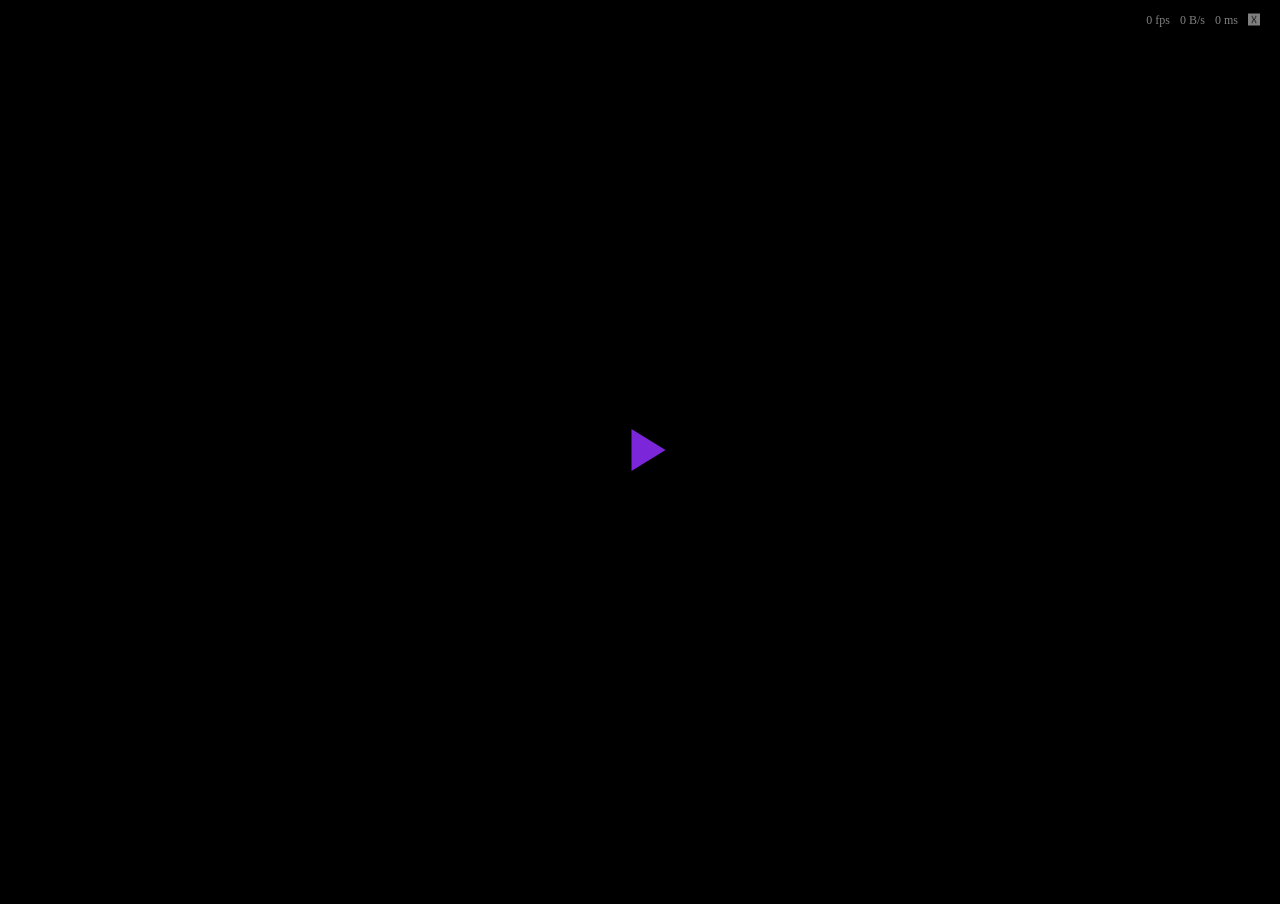
==== src/assets/index.html @ 828c3026 "initial commit for ver 1.0" ====
<!DOCTYPE html>
<html>
<head>
  <title>DeskShare {{version}}</title>
  <meta charset="UTF-8">
  <link rel="icon" type="image/x-icon" href="/favicon.ico">
  <style>
    body {
      margin: 0;
      background-color: black;
    }

    div#info {
      position: absolute;
      top: 10px;
      right: 20px;
      text-align: right;
      width: auto;
      z-index: 99;
    }

    div#info a {
      margin-left: 0.5em;
      font-size: 12px;
      color: gray;
    }

    div#info:hover {
      background-color: black;
    }
  </style>
</head>

<body>
  <div id="info">
    <a id="fps"></a>
    <a id="speed"></a>
    <a id="delay"></a>
    <a id="state"></a>
  </div>

  <div style="background-color:black; width: 100%; height: 100%; position: absolute; top: 0; left: 0; margin: 0;">
    <canvas id="video" style=" height: 100%;"></canvas>
  </div>

  <script src="wsjpeg.min.js"></script>
</body>

</html>
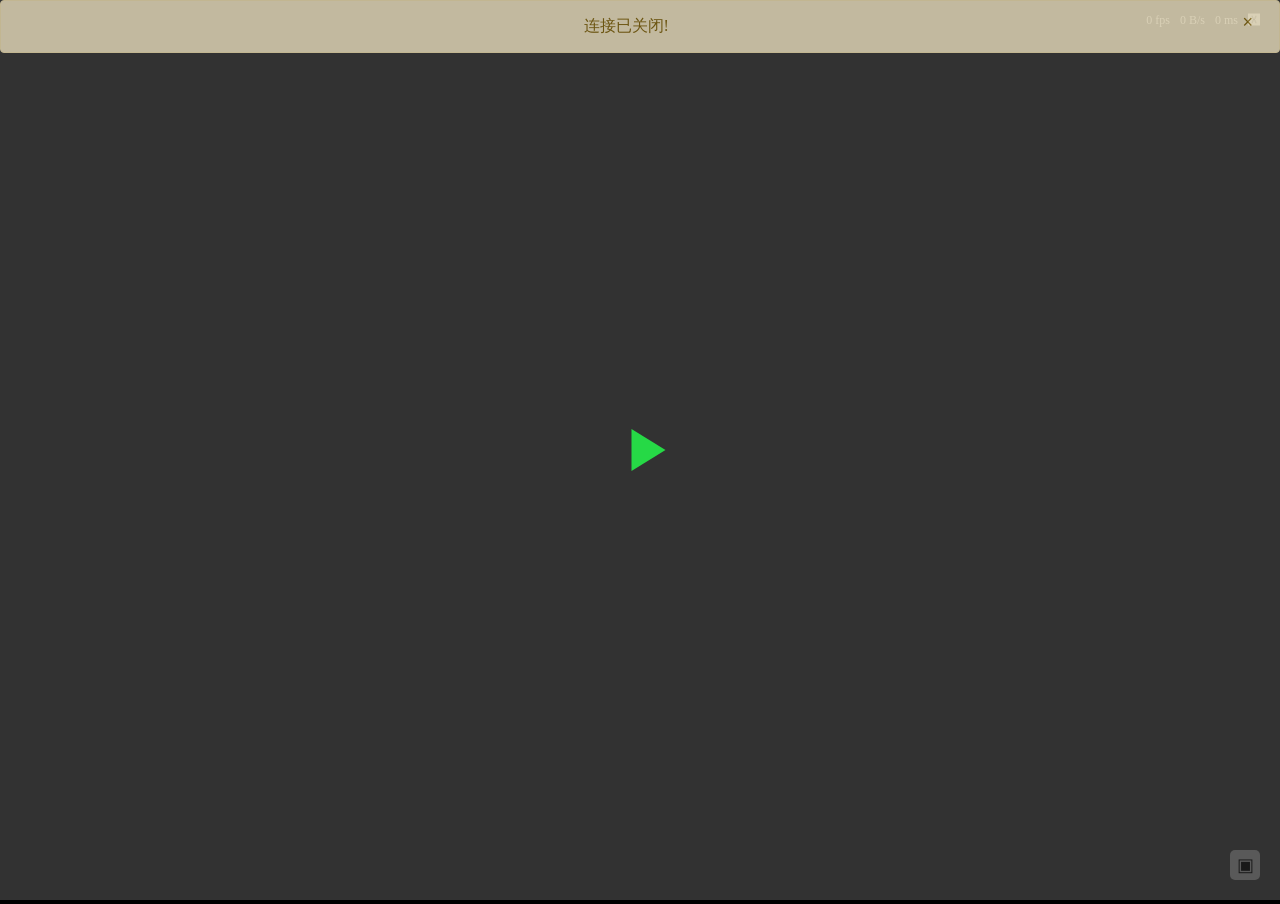
==== commit 5764d017: "add gui for ver 1.1.0" ====
--- a/src/assets/index.html
+++ b/src/assets/index.html
@@ -8,6 +8,33 @@
     body {
       margin: 0;
       background-color: black;
+    }
+
+    .alert-container {
+        position: fixed;
+        top: 0;
+        left: 0;
+        right: 0;
+        background-color: #fff3cd;
+        color: #856404;
+        padding: 15px;
+        border: 1px solid #ffeeba;
+        border-radius: 4px;
+        text-align: center;
+        display: none;
+        margin-top: 0;
+        opacity: 0.7;
+        z-index: 1000;
+    }
+    .close-btn {
+        background: none;
+        border: none;
+        color: #856404;
+        font-size: 18px;
+        cursor: pointer;
+        float: right;
+        margin-top: -5px;
+        margin-right: 5px;
     }
 
     div#info {
@@ -28,10 +55,29 @@
     div#info:hover {
       background-color: black;
     }
+
+    #toggleBtn {
+      background-color: gray;
+      opacity: 0.5;
+      cursor: pointer;
+      border-radius: 5px;
+      font-size: 18px;
+      width: 30px;
+      height: 30px;
+      border: none;
+    }
+    #toggleBtn:hover {
+      opacity: 1;
+    }
   </style>
 </head>
 
 <body>
+  <div class="alert-container" id="alertBox">
+    <button class="close-btn" id="closeBtn">&times;</button>
+    <span id="alertText"></span>
+  </div>
+
   <div id="info">
     <a id="fps"></a>
     <a id="speed"></a>
@@ -43,7 +89,36 @@
     <canvas id="video" style=" height: 100%;"></canvas>
   </div>
 
+  <div style="position: absolute; bottom: 20px; right: 20px; z-index: 100;">
+    <button id="toggleBtn">▣</button>
+  </div>
+
   <script src="wsjpeg.min.js"></script>
+  <script>
+    const body = document.body;
+    const btn = document.getElementById('toggleBtn');
+    function toggleFullscreen() {
+        if (!document.fullscreenElement) {
+            body.requestFullscreen().catch(err => {
+                alert(`fullscreen failed: ${err.message}`);
+            });
+        } else {
+            if (document.exitFullscreen) {
+                document.exitFullscreen();
+            }
+        }
+    }
+
+    document.addEventListener('fullscreenchange', () => {
+        if (document.fullscreenElement) {
+            btn.textContent = '🅧';
+        } else {
+            btn.textContent = '▣';
+        }
+    });
+
+    btn.addEventListener('click', toggleFullscreen);
+  </script>
 </body>
 
 </html>
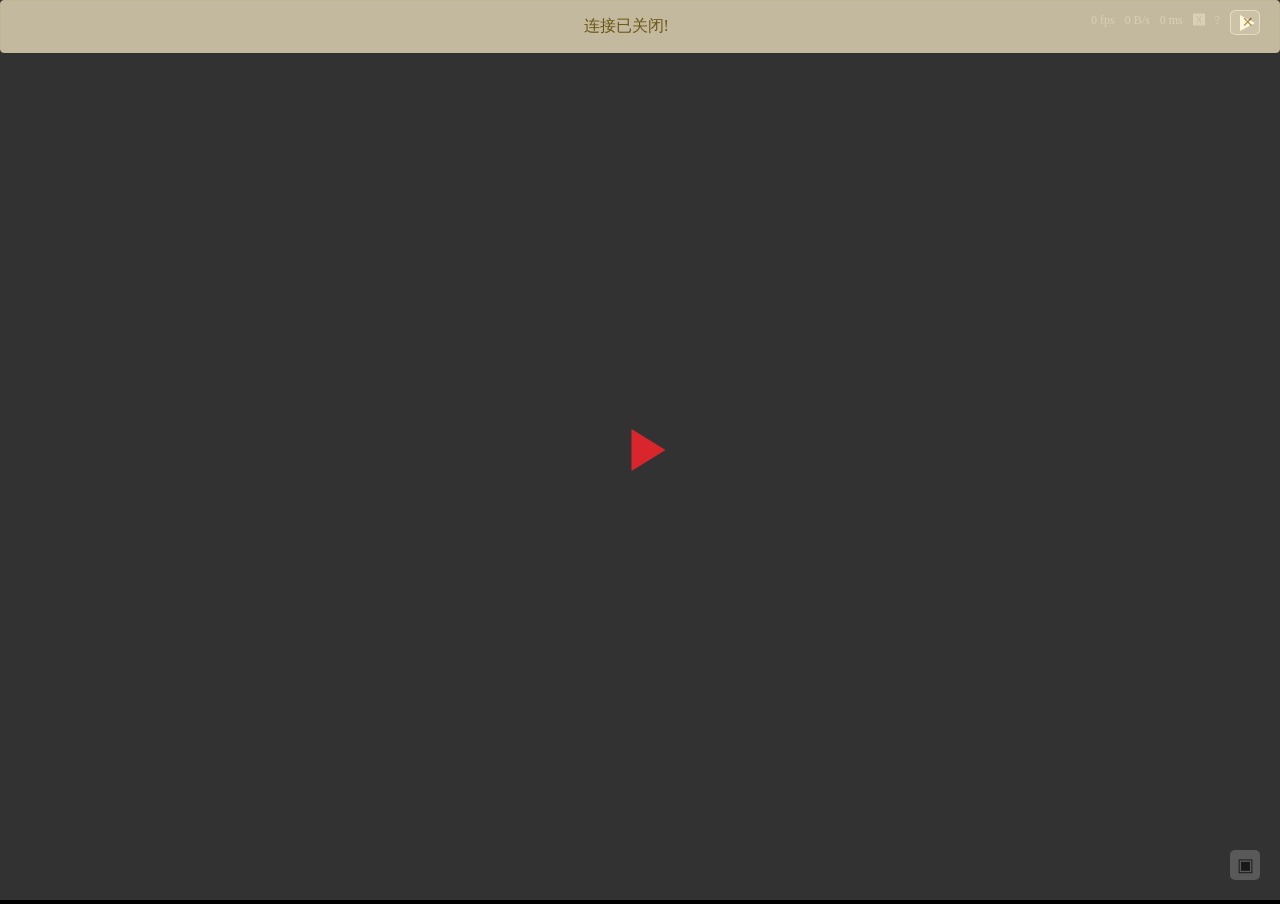
==== commit 1c16ac1f: "add cursor display and fps autoadust for version 1.2.0" ====
--- a/src/assets/index.html
+++ b/src/assets/index.html
@@ -40,10 +40,10 @@
     div#info {
       position: absolute;
       top: 10px;
-      right: 20px;
+      right: 60px;
       text-align: right;
       width: auto;
-      z-index: 99;
+      z-index: 10;
     }
 
     div#info a {
@@ -69,6 +69,57 @@
     #toggleBtn:hover {
       opacity: 1;
     }
+
+    #pauseBtn {
+      position: absolute;
+      top: 10px;
+      right: 20px;
+      width: 30px;
+      height: 25px;
+      z-index: 20;
+      display: flex;
+      border-radius: 20%;
+      justify-content: center;
+      align-items: center;
+      cursor: pointer;
+      transition: all 0.3s ease;
+      border: 1px solid rgba(255, 255, 255, 0.5);
+      background: rgba(255, 255, 255, 0.15);
+    }
+    #pauseBtn:hover {
+      background: rgba(255, 255, 255, 0.35);
+      transform: scale(1.05);
+    }
+    #pauseBtn:active {
+      transform: scale(0.95);
+    }
+    #pauseBtn.play::before {
+      content: '';
+      width: 0;
+      height: 0;
+      border-top: 8px solid transparent;
+      border-bottom: 8px solid transparent;
+      border-left: 15px solid white;
+      margin-left: 5px;
+    }
+    #pauseBtn.pause::before,
+    #pauseBtn.pause::after {
+        content: '';
+        position: absolute;
+        width: 3px;
+        height: 15px;
+        background: white;
+        border-radius: 2px;
+    }
+    #pauseBtn.pause::before {
+        left: 45%;
+        transform: translateX(-150%);
+    }
+    
+    #pauseBtn.pause::after {
+        right: 45%;
+        transform: translateX(150%);
+    }
   </style>
 </head>
 
@@ -78,11 +129,14 @@
     <span id="alertText"></span>
   </div>
 
+  <button id="pauseBtn" class="pause"></button>
+
   <div id="info">
     <a id="fps"></a>
     <a id="speed"></a>
     <a id="delay"></a>
     <a id="state"></a>
+    <a id="clients"></a>
   </div>
 
   <div style="background-color:black; width: 100%; height: 100%; position: absolute; top: 0; left: 0; margin: 0;">
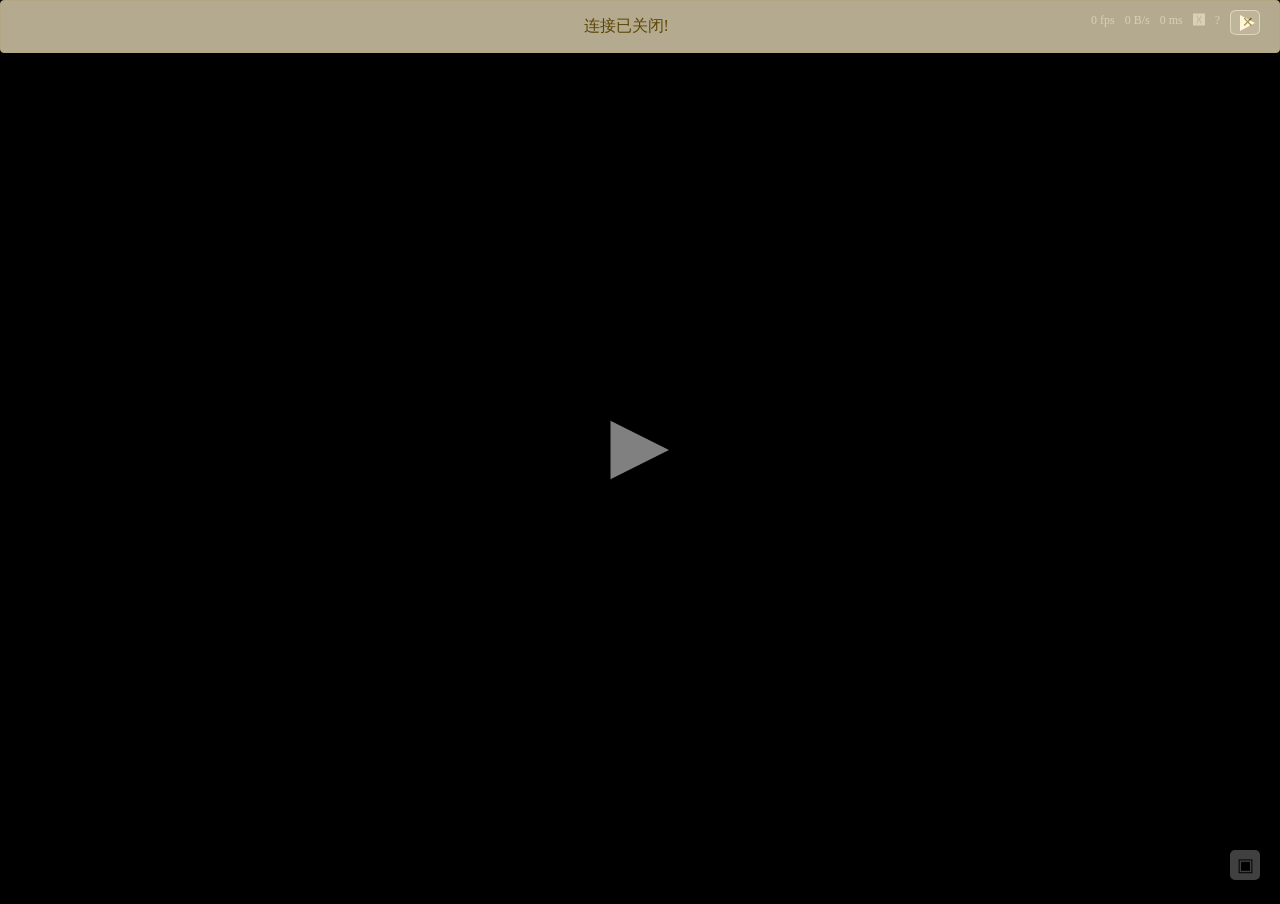
==== commit 3531966d: "add tests and fix misc bugs" ====
--- a/src/assets/index.html
+++ b/src/assets/index.html
@@ -3,124 +3,8 @@
 <head>
   <title>DeskShare {{version}}</title>
   <meta charset="UTF-8">
-  <link rel="icon" type="image/x-icon" href="/favicon.ico">
-  <style>
-    body {
-      margin: 0;
-      background-color: black;
-    }
-
-    .alert-container {
-        position: fixed;
-        top: 0;
-        left: 0;
-        right: 0;
-        background-color: #fff3cd;
-        color: #856404;
-        padding: 15px;
-        border: 1px solid #ffeeba;
-        border-radius: 4px;
-        text-align: center;
-        display: none;
-        margin-top: 0;
-        opacity: 0.7;
-        z-index: 1000;
-    }
-    .close-btn {
-        background: none;
-        border: none;
-        color: #856404;
-        font-size: 18px;
-        cursor: pointer;
-        float: right;
-        margin-top: -5px;
-        margin-right: 5px;
-    }
-
-    div#info {
-      position: absolute;
-      top: 10px;
-      right: 60px;
-      text-align: right;
-      width: auto;
-      z-index: 10;
-    }
-
-    div#info a {
-      margin-left: 0.5em;
-      font-size: 12px;
-      color: gray;
-    }
-
-    div#info:hover {
-      background-color: black;
-    }
-
-    #toggleBtn {
-      background-color: gray;
-      opacity: 0.5;
-      cursor: pointer;
-      border-radius: 5px;
-      font-size: 18px;
-      width: 30px;
-      height: 30px;
-      border: none;
-    }
-    #toggleBtn:hover {
-      opacity: 1;
-    }
-
-    #pauseBtn {
-      position: absolute;
-      top: 10px;
-      right: 20px;
-      width: 30px;
-      height: 25px;
-      z-index: 20;
-      display: flex;
-      border-radius: 20%;
-      justify-content: center;
-      align-items: center;
-      cursor: pointer;
-      transition: all 0.3s ease;
-      border: 1px solid rgba(255, 255, 255, 0.5);
-      background: rgba(255, 255, 255, 0.15);
-    }
-    #pauseBtn:hover {
-      background: rgba(255, 255, 255, 0.35);
-      transform: scale(1.05);
-    }
-    #pauseBtn:active {
-      transform: scale(0.95);
-    }
-    #pauseBtn.play::before {
-      content: '';
-      width: 0;
-      height: 0;
-      border-top: 8px solid transparent;
-      border-bottom: 8px solid transparent;
-      border-left: 15px solid white;
-      margin-left: 5px;
-    }
-    #pauseBtn.pause::before,
-    #pauseBtn.pause::after {
-        content: '';
-        position: absolute;
-        width: 3px;
-        height: 15px;
-        background: white;
-        border-radius: 2px;
-    }
-    #pauseBtn.pause::before {
-        left: 45%;
-        transform: translateX(-150%);
-    }
-    
-    #pauseBtn.pause::after {
-        right: 45%;
-        transform: translateX(150%);
-    }
-  </style>
+  <link rel="icon" type="image/x-icon" href="favicon.ico">
+  <link rel="stylesheet" href="player.css">
 </head>
 
 <body>
@@ -138,6 +22,7 @@
     <a id="state"></a>
     <a id="clients"></a>
   </div>
+  <div id="details" class="hidden"></div>
 
   <div style="background-color:black; width: 100%; height: 100%; position: absolute; top: 0; left: 0; margin: 0;">
     <canvas id="video" style=" height: 100%;"></canvas>
@@ -147,32 +32,11 @@
     <button id="toggleBtn">▣</button>
   </div>
 
-  <script src="wsjpeg.min.js"></script>
-  <script>
-    const body = document.body;
-    const btn = document.getElementById('toggleBtn');
-    function toggleFullscreen() {
-        if (!document.fullscreenElement) {
-            body.requestFullscreen().catch(err => {
-                alert(`fullscreen failed: ${err.message}`);
-            });
-        } else {
-            if (document.exitFullscreen) {
-                document.exitFullscreen();
-            }
-        }
-    }
+  <div id="play-container">
+   <svg width="100" height="100" viewBox="0 0 100 100"><polygon points="20,20 20,80 80,50" fill="white" stroke="black" stroke-width="1"/> </svg>
+  </div>
 
-    document.addEventListener('fullscreenchange', () => {
-        if (document.fullscreenElement) {
-            btn.textContent = '🅧';
-        } else {
-            btn.textContent = '▣';
-        }
-    });
+  <script src="player.js"></script>
 
-    btn.addEventListener('click', toggleFullscreen);
-  </script>
 </body>
-
 </html>
--- a/src/assets/player.css
+++ b/src/assets/player.css
@@ -0,0 +1,168 @@
+body {
+    position: absolute;
+    margin: 0;
+    background-color: black;
+    width: 100%;
+    height: 100%;
+}
+
+.alert-container {
+    position: fixed;
+    top: 0;
+    left: 0;
+    right: 0;
+    background-color: #fff3cd;
+    color: #856404;
+    padding: 15px;
+    border: 1px solid #ffeeba;
+    border-radius: 4px;
+    text-align: center;
+    display: none;
+    margin-top: 0;
+    opacity: 0.7;
+    z-index: 1000;
+}
+
+.close-btn {
+    background: none;
+    border: none;
+    color: #856404;
+    font-size: 18px;
+    cursor: pointer;
+    float: right;
+    margin-top: -5px;
+    margin-right: 5px;
+}
+
+div#info {
+    position: absolute;
+    top: 10px;
+    right: 60px;
+    text-align: right;
+    width: auto;
+    z-index: 10;
+}
+
+div#info a {
+    margin-left: 0.5em;
+    font-size: 12px;
+    color: gray;
+}
+
+div#info:hover {
+    background-color: black;
+}
+
+div#details {
+    position: absolute;
+    top: 35px;
+    right: 60px;
+    z-index: 10;
+    font-size: 12px;
+    background-color: black;
+    opacity: 0.8;
+    color: gray;
+    padding-right: 1em;
+    border-radius: 10px;
+}
+div#details ul {
+    padding-left: 1em;
+    padding-right: .5em;
+    list-style-type: none;
+}
+div#details li::before {
+    content: '⚇';
+    margin-right: 0.5em;
+    font-weight: bold;
+    font-size: 16px;
+}
+
+#toggleBtn {
+    background-color: gray;
+    opacity: 0.5;
+    cursor: pointer;
+    border-radius: 5px;
+    font-size: 18px;
+    width: 30px;
+    height: 30px;
+    border: none;
+}
+
+#toggleBtn:hover {
+    opacity: 1;
+}
+
+#pauseBtn {
+    position: absolute;
+    top: 10px;
+    right: 20px;
+    width: 30px;
+    height: 25px;
+    z-index: 20;
+    display: flex;
+    border-radius: 20%;
+    justify-content: center;
+    align-items: center;
+    cursor: pointer;
+    transition: all 0.3s ease;
+    border: 1px solid rgba(255, 255, 255, 0.5);
+    background: rgba(255, 255, 255, 0.15);
+}
+
+#pauseBtn:hover {
+    background: rgba(255, 255, 255, 0.35);
+    transform: scale(1.05);
+}
+
+#pauseBtn:active {
+    transform: scale(0.95);
+}
+
+#pauseBtn.play::before {
+    content: '';
+    width: 0;
+    height: 0;
+    border-top: 8px solid transparent;
+    border-bottom: 8px solid transparent;
+    border-left: 15px solid white;
+    margin-left: 5px;
+}
+
+#pauseBtn.pause::before,
+#pauseBtn.pause::after {
+    content: '';
+    position: absolute;
+    width: 3px;
+    height: 15px;
+    background: white;
+    border-radius: 2px;
+}
+
+#pauseBtn.pause::before {
+    left: 45%;
+    transform: translateX(-150%);
+}
+
+#pauseBtn.pause::after {
+    right: 45%;
+    transform: translateX(150%);
+}
+
+#play-container {
+    display: flex;
+    justify-content: center;
+    align-items: center;
+    width: 100%;
+    height: 100%;
+    background-color: black;
+    opacity: 0.5;
+    z-index: 100;
+}
+#play-container svg:hover {
+    transform: scale(1.1);
+}
+
+.hidden {
+    visibility: hidden;
+    display: none;
+}
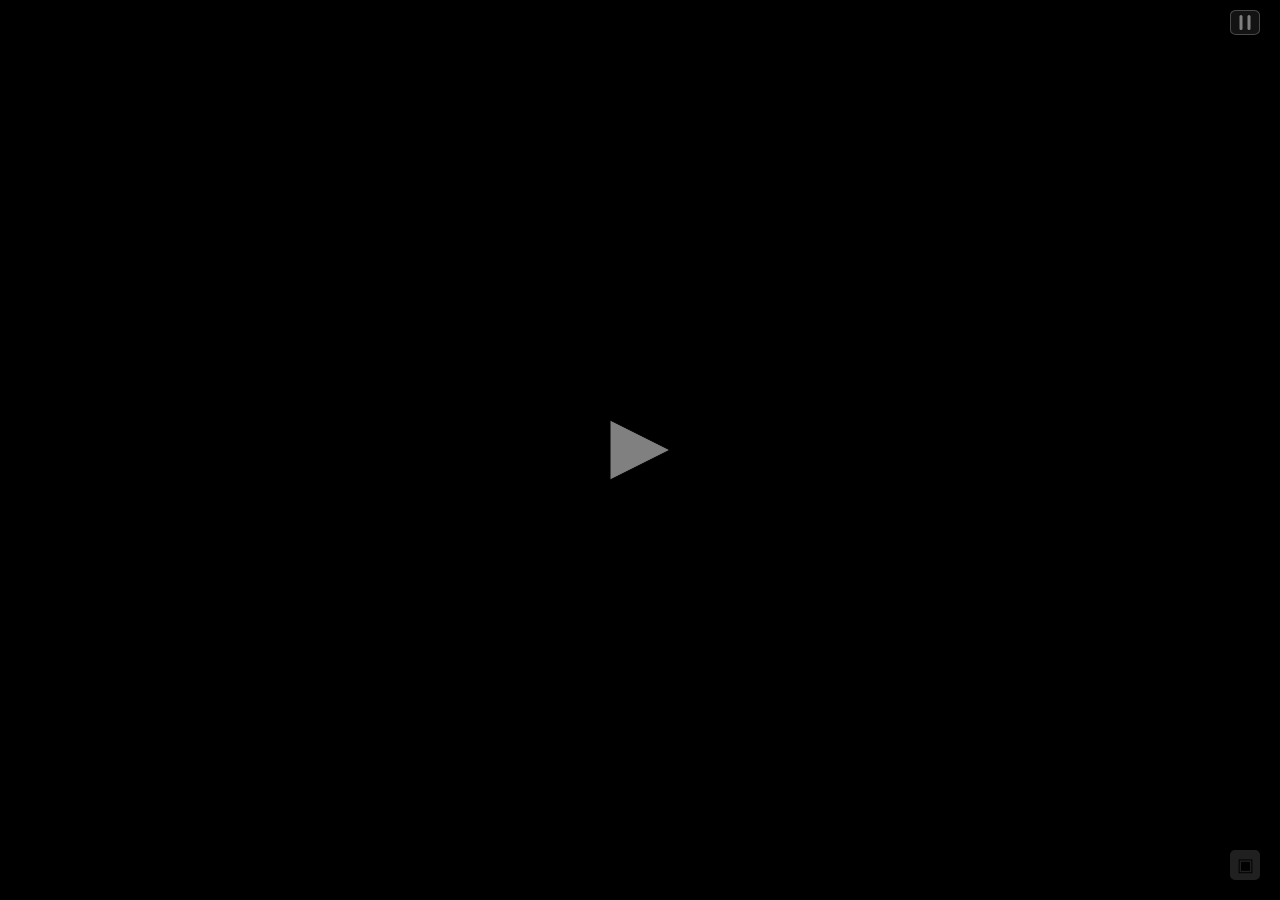
==== commit 7156b19d: "feat: add h264 encoder" ====
--- a/src/assets/index.html
+++ b/src/assets/index.html
@@ -21,11 +21,13 @@
     <a id="delay"></a>
     <a id="state"></a>
     <a id="clients"></a>
+    <a id="decoder"></a>
   </div>
   <div id="details" class="hidden"></div>
 
-  <div style="background-color:black; width: 100%; height: 100%; position: absolute; top: 0; left: 0; margin: 0;">
-    <canvas id="video" style=" height: 100%;"></canvas>
+  <div id="player-container">
+    <video id="video" muted></video>
+    <canvas id="overlay"></canvas>
   </div>
 
   <div style="position: absolute; bottom: 20px; right: 20px; z-index: 100;">
@@ -36,7 +38,8 @@
    <svg width="100" height="100" viewBox="0 0 100 100"><polygon points="20,20 20,80 80,50" fill="white" stroke="black" stroke-width="1"/> </svg>
   </div>
 
+  <script src="jmuxer.js"></script>
   <script src="player.js"></script>
 
 </body>
-</html>+</html>
--- a/src/assets/player.css
+++ b/src/assets/player.css
@@ -1,6 +1,7 @@
-body {
+html, body {
     position: absolute;
     margin: 0;
+    padding: 0;
     background-color: black;
     width: 100%;
     height: 100%;
@@ -40,7 +41,7 @@
     right: 60px;
     text-align: right;
     width: auto;
-    z-index: 10;
+    z-index: 20;
 }
 
 div#info a {
@@ -57,7 +58,7 @@
     position: absolute;
     top: 35px;
     right: 60px;
-    z-index: 10;
+    z-index: 20;
     font-size: 12px;
     background-color: black;
     opacity: 0.8;
@@ -98,7 +99,7 @@
     right: 20px;
     width: 30px;
     height: 25px;
-    z-index: 20;
+    z-index: 30;
     display: flex;
     border-radius: 20%;
     justify-content: center;
@@ -149,14 +150,19 @@
 }
 
 #play-container {
+    position: relative;
     display: flex;
     justify-content: center;
     align-items: center;
+    left:0;
+    top:0;
     width: 100%;
     height: 100%;
     background-color: black;
     opacity: 0.5;
     z-index: 100;
+    margin: 0;
+    padding: 0;
 }
 #play-container svg:hover {
     transform: scale(1.1);
@@ -165,4 +171,33 @@
 .hidden {
     visibility: hidden;
     display: none;
-}+}
+
+#player-container {
+  position: absolute;
+  background-color:black;
+  width: 100%;
+  height: 100%;
+  top: 0; left: 0;
+  margin: 0;
+  padding: 0;
+  overflow: hidden;
+}
+
+#video, #overlay {
+    position: absolute;
+    top: 0;
+    left: 0;
+    width: 100%;
+    height: 100%;
+    margin: 0;
+    padding: 0;
+}
+
+#video {
+    z-index: 11;
+}
+#overlay {
+    z-index: 12;
+    background: transparent;
+}
